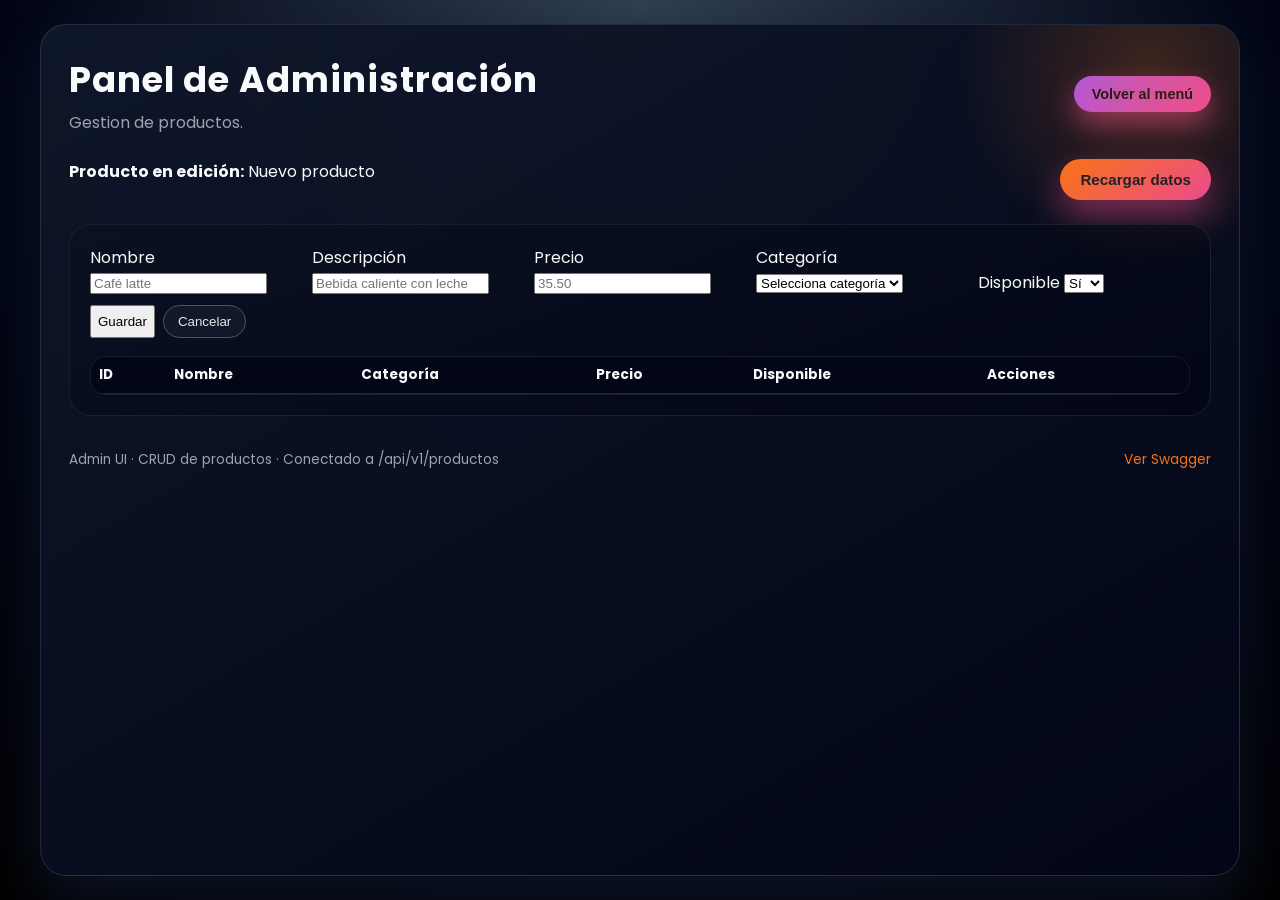
==== app/frontend/admin.html @ e2c0c21c "Agregar interfaz UI Frontend" ====
<!DOCTYPE html>
<html lang="es">
<head>
  <meta charset="UTF-8" />
  <title>Cafetería – Administrador</title>
  <meta name="viewport" content="width=device-width, initial-scale=1" />
  <link rel="stylesheet" href="./styles.css" />
</head>
<body>
  <div class="app">
    <header class="app-header">
      <div>
        <h1>Panel de Administración</h1>
        <p>Gestion de productos.</p>
      </div>

      <div style="display:flex; gap:12px; align-items:center;">
        <button
          onclick="window.location.href='/ui'"
          style="
            border-radius:999px;
            border:none;
            background:linear-gradient(135deg,#a855f7,#ec4899);
            color:#020617;
            padding:10px 18px;
            font-weight:600;
            font-size:0.9rem;
            cursor:pointer;
            box-shadow:0 12px 28px rgba(236,72,153,0.55);
          "
        >
          Volver al menú
        </button>
      </div>
    </header>

    <section class="toolbar">
      <div>
        <strong>Producto en edición:</strong>
        <span id="edit-status">Nuevo producto</span>
      </div>
      <div></div>
      <button id="reload-admin-btn">Recargar datos</button>
    </section>

    <main class="content">
      <!-- Formulario -->
      <section style="margin-bottom:18px;">
        <form id="product-form" style="display:grid; gap:10px; grid-template-columns: repeat(auto-fit,minmax(200px,1fr)); align-items:flex-end;">
          <input type="hidden" id="product-id" />

          <div>
            <label for="nombre">Nombre</label>
            <input id="nombre" type="text" placeholder="Café latte" required />
          </div>

          <div>
            <label for="descripcion">Descripción</label>
            <input id="descripcion" type="text" placeholder="Bebida caliente con leche" required />
          </div>

          <div>
            <label for="precio">Precio</label>
            <input id="precio" type="number" step="0.01" min="0" placeholder="35.50" required />
          </div>

          <div>
            <label for="categoria">Categoría</label>
            <select id="categoria" required>
              <option value="">Selecciona categoría</option>
            </select>
          </div>

          <div>
            <label for="disponible">Disponible</label>
            <select id="disponible">
              <option value="true">Sí</option>
              <option value="false">No</option>
            </select>
          </div>

          <div style="display:flex; gap:8px;">
            <button type="submit">Guardar</button>
            <button type="button" id="cancel-edit-btn" style="background:#111827;border-radius:999px;border:1px solid #4b5563;color:#e5e7eb;padding:8px 14px;cursor:pointer;">
              Cancelar
            </button>
          </div>
        </form>
      </section>

      <!-- Tabla -->
      <section>
        <div style="overflow:auto; max-height:360px; border-radius:16px; border:1px solid rgba(31,41,55,0.7);">
          <table style="width:100%; border-collapse:collapse; font-size:0.85rem;">
            <thead style="background:#020617; position:sticky; top:0; z-index:1;">
              <tr>
                <th style="padding:8px; text-align:left; border-bottom:1px solid #1f2937;">ID</th>
                <th style="padding:8px; text-align:left; border-bottom:1px solid #1f2937;">Nombre</th>
                <th style="padding:8px; text-align:left; border-bottom:1px solid #1f2937;">Categoría</th>
                <th style="padding:8px; text-align:left; border-bottom:1px solid #1f2937;">Precio</th>
                <th style="padding:8px; text-align:left; border-bottom:1px solid #1f2937;">Disponible</th>
                <th style="padding:8px; text-align:left; border-bottom:1px solid #1f2937;">Acciones</th>
              </tr>
            </thead>
            <tbody id="products-table-body"></tbody>
          </table>
        </div>
      </section>
    </main>

    <footer class="app-footer">
      <span>Admin UI · CRUD de productos · Conectado a /api/v1/productos</span>
      <a href="/docs" target="_blank">Ver Swagger</a>
    </footer>
  </div>

  <script src="./admin.js"></script>
</body>
</html>
---- app/frontend/styles.css ----
/* Fuente moderna */
@import url("https://fonts.googleapis.com/css2?family=Poppins:wght@300;400;600;700&display=swap");

:root {
  --bg: #020617;
  --bg-card: #0b1120;
  --bg-soft: #0f172a;
  --accent: #f97316; /* naranja */
  --accent2: #22c55e; /* verde */
  --accent-soft: rgba(249, 115, 22, 0.16);
  --text: #f9fafb;
  --text-soft: #9ca3af;
  --border: #1f2937;
  --radius-lg: 20px;
  --shadow-soft: 0 24px 60px rgba(15, 23, 42, 0.88);
  --transition-fast: 0.18s ease-out;
}

*,
*::before,
*::after {
  box-sizing: border-box;
}

body {
  margin: 0;
  min-height: 100vh;
  font-family: "Poppins", sans-serif;
  background: radial-gradient(circle at top, #334155 0, #020617 55%, #000 100%);
  color: var(--text);
  display: flex;
  justify-content: center;
  padding: 24px;
}

.app {
  width: 100%;
  max-width: 1200px;
  background: linear-gradient(150deg, rgba(15, 23, 42, 0.96), #020617);
  border-radius: 26px;
  border: 1px solid rgba(148, 163, 184, 0.2);
  box-shadow: var(--shadow-soft);
  padding: 28px;
  display: flex;
  flex-direction: column;
  gap: 24px;
  position: relative;
  overflow: hidden;
}

/* Glow decorativo */
.app::before {
  content: "";
  position: absolute;
  width: 420px;
  height: 420px;
  background: radial-gradient(circle, rgba(249, 115, 22, 0.22), transparent 65%);
  top: -160px;
  right: -120px;
  filter: blur(4px);
  pointer-events: none;
}

/* Header */
.app-header {
  display: flex;
  justify-content: space-between;
  align-items: center;
}

.app-header h1 {
  margin: 0;
  font-size: 2.2rem;
  letter-spacing: 0.03em;
}

.app-header p {
  margin: 4px 0 0;
  color: var(--text-soft);
  font-size: 1rem;
}

.header-badge {
  background: linear-gradient(135deg, #22c55e, #16a34a);
  border-radius: 999px;
  padding: 10px 20px;
  text-align: right;
  color: #052e16;
  min-width: 140px;
  font-weight: bold;
  box-shadow: 0 18px 34px rgba(22, 163, 74, 0.6);
}

.header-badge span {
  display: block;
  font-size: 1.5rem;
}

.header-badge small {
  font-size: 0.7rem;
  opacity: 0.85;
}

/* Toolbar */
.toolbar {
  display: grid;
  grid-template-columns: 3fr 2fr auto;
  gap: 16px;
}

.toolbar input,
.toolbar select {
  background: var(--bg-soft);
  border-radius: 999px;
  border: 1px solid var(--border);
  padding: 12px 18px;
  color: var(--text);
  font-size: 0.95rem;
  outline: none;
  transition: 0.2s;
}

.toolbar input::placeholder {
  color: var(--text-soft);
}

.toolbar input:focus,
.toolbar select:focus {
  border-color: var(--accent);
  box-shadow: 0 0 0 2px rgba(249, 115, 22, 0.35);
  transform: translateY(-2px);
}

.toolbar button {
  border-radius: 999px;
  border: none;
  background: linear-gradient(135deg, #f97316, #ec4899);
  color: #0f172a;
  padding: 12px 20px;
  font-weight: 600;
  font-size: 0.95rem;
  cursor: pointer;
  transition: 0.2s;
  box-shadow: 0 14px 34px rgba(236, 72, 153, 0.5);
}

.toolbar button:hover {
  transform: translateY(-2px);
  filter: brightness(1.05);
}

.toolbar button:active {
  transform: translateY(0);
}

/* Content */
.content {
  background: linear-gradient(160deg, #0b1120, #020617);
  border-radius: 22px;
  padding: 20px;
  border: 1px solid rgba(31, 41, 55, 0.7);
}

.grid {
  display: grid;
  grid-template-columns: repeat(auto-fill, minmax(240px, 1fr));
  gap: 18px;
}

/* Cards */
.product-card {
  background: linear-gradient(160deg, #0f172a, #020617);
  border-radius: var(--radius-lg);
  padding: 16px;
  border: 1px solid rgba(31, 41, 55, 0.9);
  position: relative;
  overflow: hidden;
  transition: 0.25s ease;
}

.product-card:hover {
  transform: translateY(-4px);
  border-color: var(--accent);
  box-shadow: 0 18px 30px rgba(0, 0, 0, 0.7);
}

.product-card::before {
  content: "";
  position: absolute;
  inset: 0;
  background: radial-gradient(circle at top right, rgba(249, 115, 22, 0.2), transparent 70%);
  opacity: 0;
  transition: 0.25s;
}

.product-card:hover::before {
  opacity: 1;
}

.product-header {
  display: flex;
  justify-content: space-between;
  margin-bottom: 6px;
}

.product-name {
  font-weight: 600;
  font-size: 1.1rem;
}

.product-badge {
  padding: 4px 10px;
  background: rgba(56, 189, 248, 0.2);
  border: 1px solid rgba(56, 189, 248, 0.5);
  color: #7dd3fc;
  border-radius: 999px;
  font-size: 0.75rem;
}

.product-description {
  color: var(--text-soft);
  font-size: 0.85rem;
  margin-bottom: 10px;
}

.product-meta {
  display: flex;
  justify-content: space-between;
  font-size: 0.85rem;
}

.product-price {
  font-weight: 700;
  color: #fed7aa;
}

/* Footer */
.app-footer {
  margin-top: 10px;
  color: var(--text-soft);
  font-size: 0.85rem;
  display: flex;
  justify-content: space-between;
}

.app-footer a {
  color: var(--accent);
  text-decoration: none;
}

.app-footer a:hover {
  text-decoration: underline;
}

/* Responsive */
@media (max-width: 768px) {
  .app {
    padding: 18px;
    border-radius: 0;
  }

  body {
    padding: 0;
  }

  .toolbar {
    grid-template-columns: 1fr;
  }

  .app-header {
    flex-direction: column;
    align-items: flex-start;
  }
}
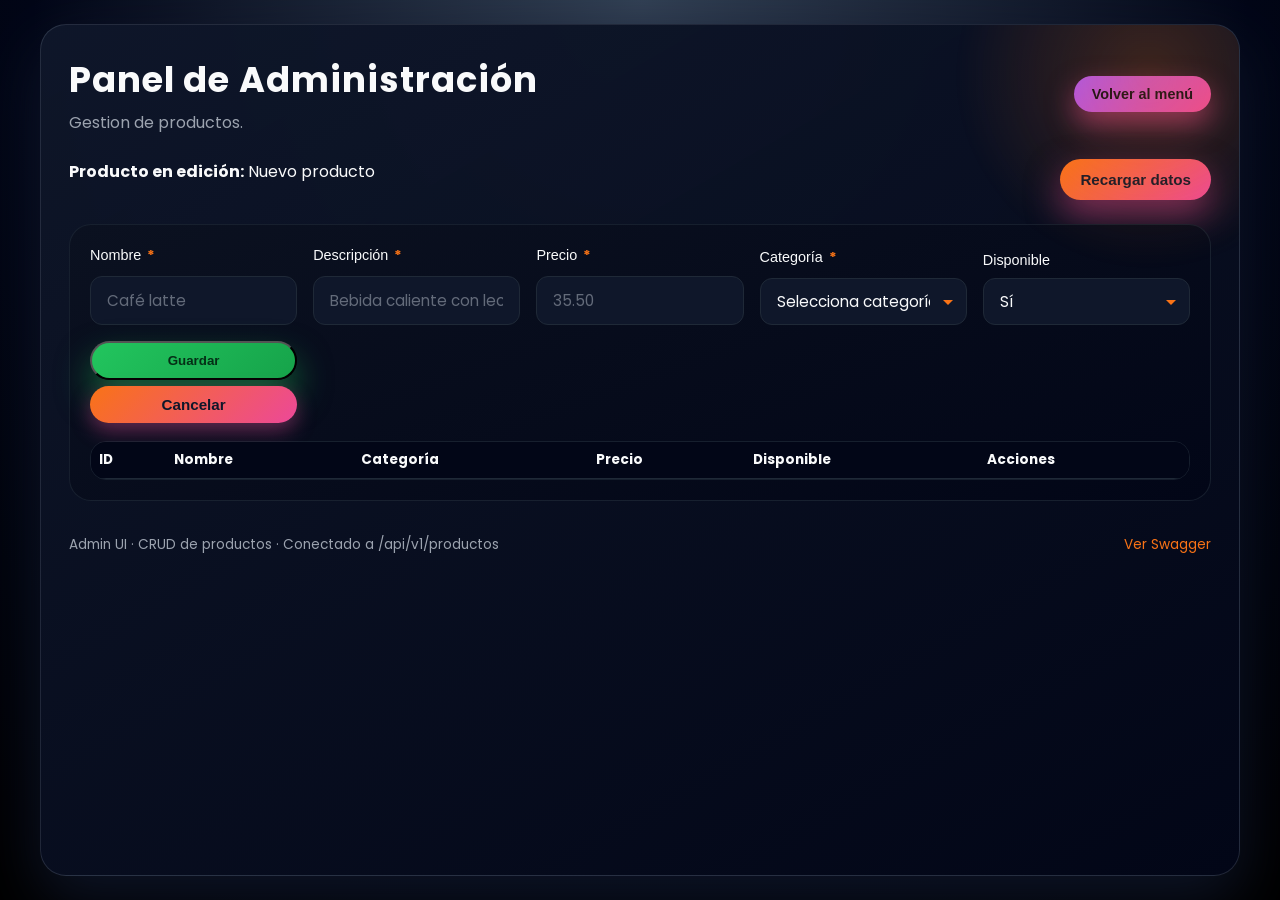
==== commit 6702a215: "[Build] Clases para el menu e inputs de adminview" ====
--- a/app/frontend/admin.html
+++ b/app/frontend/admin.html
@@ -46,26 +46,26 @@
     <main class="content">
       <!-- Formulario -->
       <section style="margin-bottom:18px;">
-        <form id="product-form" style="display:grid; gap:10px; grid-template-columns: repeat(auto-fit,minmax(200px,1fr)); align-items:flex-end;">
+        <form id="product-form">
           <input type="hidden" id="product-id" />
 
           <div>
-            <label for="nombre">Nombre</label>
+            <label for="nombre">Nombre <span class="required-indicator">*</span></label>
             <input id="nombre" type="text" placeholder="Café latte" required />
           </div>
 
           <div>
-            <label for="descripcion">Descripción</label>
+            <label for="descripcion">Descripción <span class="required-indicator">*</span></label>
             <input id="descripcion" type="text" placeholder="Bebida caliente con leche" required />
           </div>
 
           <div>
-            <label for="precio">Precio</label>
+            <label for="precio">Precio <span class="required-indicator">*</span></label>
             <input id="precio" type="number" step="0.01" min="0" placeholder="35.50" required />
           </div>
 
           <div>
-            <label for="categoria">Categoría</label>
+            <label for="categoria">Categoría <span class="required-indicator">*</span></label>
             <select id="categoria" required>
               <option value="">Selecciona categoría</option>
             </select>
@@ -79,9 +79,9 @@
             </select>
           </div>
 
-          <div style="display:flex; gap:8px;">
+          <div class="form-buttons-container">
             <button type="submit">Guardar</button>
-            <button type="button" id="cancel-edit-btn" style="background:#111827;border-radius:999px;border:1px solid #4b5563;color:#e5e7eb;padding:8px 14px;cursor:pointer;">
+            <button type="button" id="cancel-edit-btn" class="cancel-edit-btn">
               Cancelar
             </button>
           </div>
--- a/app/frontend/styles.css
+++ b/app/frontend/styles.css
@@ -80,11 +80,47 @@
   font-size: 1rem;
 }
 
+.form-buttons-container {
+  display: flex;
+  gap: 12px;
+  align-items: column;
+  width: 100%;
+}
+
+.form-buttons-container button {
+  flex: 1;
+}
+
+.cancel-edit-btn {
+  border-radius: 999px;
+  border: none;
+  background: linear-gradient(135deg, #f97316, #ec4899);
+  color: #0f172a;
+  padding: 10px 20px;
+  font-weight: 600;
+  font-size: 0.95rem;
+  cursor: pointer;
+  transition: all var(--transition-fast);
+  box-shadow: 0 8px 20px rgba(236, 72, 153, 0.4);
+  text-align: center;
+  min-width: 140px;
+}
+
+.cancel-edit-btn:hover {
+  transform: translateY(-2px);
+  box-shadow: 0 12px 28px rgba(236, 72, 153, 0.6);
+  filter: brightness(1.05);
+}
+
+.cancel-edit-btn:active {
+  transform: translateY(0);
+}
+
 .header-badge {
   background: linear-gradient(135deg, #22c55e, #16a34a);
   border-radius: 999px;
   padding: 10px 20px;
-  text-align: right;
+  text-align: center;
   color: #052e16;
   min-width: 140px;
   font-weight: bold;
@@ -199,22 +235,45 @@
 
 .product-header {
   display: flex;
-  justify-content: space-between;
+  flex-direction: column;
+  gap: 8px;
   margin-bottom: 6px;
+}
+
+.product-name-container {
+  width: 100%;
 }
 
 .product-name {
   font-weight: 600;
   font-size: 1.1rem;
+  margin: 0;
+}
+
+.product-badge-container {
+  width: 100%;
+  display: flex;
+  align-items: flex-start;
 }
 
 .product-badge {
-  padding: 4px 10px;
+  display: inline-flex;
+  align-items: center;
+  justify-content: center;
+  width: 100%;
+  min-height: 28px;
+  padding: 6px 12px;
   background: rgba(56, 189, 248, 0.2);
   border: 1px solid rgba(56, 189, 248, 0.5);
   color: #7dd3fc;
-  border-radius: 999px;
+  border-radius: 12px;
   font-size: 0.75rem;
+  font-weight: 500;
+  white-space: nowrap;
+  overflow: hidden;
+  text-overflow: ellipsis;
+  box-sizing: border-box;
+  text-align: center;
 }
 
 .product-description {
@@ -232,6 +291,37 @@
 .product-price {
   font-weight: 700;
   color: #fed7aa;
+}
+
+.product-available {
+  display: inline-flex;
+  align-items: center;
+  justify-content: center;
+  background: linear-gradient(135deg, #22c55e, #16a94cc4);
+  border-radius: 999px;
+  padding: 6px 16px;
+  text-align: center;
+  color: #052e16;
+  min-width: 100px;
+  font-weight: bold;
+  box-shadow: 0 8px 20px rgba(22, 163, 74, 0.4);
+  font-size: 0.85rem;
+}
+
+.product-unavailable {
+  display: inline-flex;
+  align-items: center;
+  justify-content: center;
+  border-radius: 999px;
+  border: none;
+  background: linear-gradient(135deg, #f97316, #ec4899);
+  color: #0f172a;
+  padding: 6px 16px;
+  font-weight: 600;
+  font-size: 0.85rem;
+  text-align: center;
+  min-width: 100px;
+  box-shadow: 0 8px 20px rgba(236, 72, 153, 0.4);
 }
 
 /* Footer */
@@ -250,6 +340,102 @@
 
 .app-footer a:hover {
   text-decoration: underline;
+}
+
+/* Formulario - Estilos para inputs */
+#product-form {
+  display: grid;
+  gap: 16px;
+  grid-template-columns: repeat(auto-fit, minmax(200px, 1fr));
+  align-items: flex-end;
+}
+
+#product-form > div {
+  display: flex;
+  flex-direction: column;
+  gap: 6px;
+}
+
+#product-form label {
+  font-size: 0.9rem;
+  font-weight: 500;
+  color: var(--text);
+  margin-bottom: 4px;
+}
+
+.required-indicator {
+  color: var(--accent);
+  font-weight: 700;
+  margin-left: 2px;
+}
+
+#product-form input[type="text"],
+#product-form input[type="number"],
+#product-form select {
+  background: var(--bg-soft);
+  border: 1px solid var(--border);
+  border-radius: 12px;
+  padding: 12px 16px;
+  color: var(--text);
+  font-size: 0.95rem;
+  font-family: "Poppins", sans-serif;
+  outline: none;
+  transition: all var(--transition-fast);
+  width: 100%;
+}
+
+#product-form input[type="text"]::placeholder,
+#product-form input[type="number"]::placeholder {
+  color: var(--text-soft);
+  opacity: 0.6;
+}
+
+#product-form input[type="text"]:focus,
+#product-form input[type="number"]:focus,
+#product-form select:focus {
+  border-color: var(--accent);
+  box-shadow: 0 0 0 3px rgba(249, 115, 22, 0.2);
+  transform: translateY(-1px);
+}
+
+#product-form input[type="text"]:valid,
+#product-form input[type="number"]:valid {
+  border-color: rgba(34, 197, 94, 0.5);
+}
+
+#product-form input[type="text"]:invalid:not(:placeholder-shown),
+#product-form input[type="number"]:invalid:not(:placeholder-shown) {
+  border-color: rgba(239, 68, 68, 0.6);
+}
+
+#product-form select {
+  cursor: pointer;
+  appearance: none;
+  background-image: url("data:image/svg+xml,%3Csvg xmlns='http://www.w3.org/2000/svg' width='12' height='12' viewBox='0 0 12 12'%3E%3Cpath fill='%23f97316' d='M6 9L1 4h10z'/%3E%3C/svg%3E");
+  background-repeat: no-repeat;
+  background-position: right 12px center;
+  padding-right: 36px;
+}
+
+#product-form button[type="submit"] {
+  background: linear-gradient(135deg, #22c55e, #16a34a);
+  border-radius: 999px;
+  padding: 10px 20px;
+  color: #052e16;
+  min-width: 140px;
+  font-weight: bold;
+  box-shadow: 0 18px 34px rgba(22, 163, 74, 0.6);
+  text-align: center;
+}
+
+#product-form button[type="submit"]:hover {
+  transform: translateY(-2px);
+  box-shadow: 0 12px 28px rgba(22, 163, 74, 0.761);
+  filter: brightness(1.05);
+}
+
+#product-form button[type="submit"]:active {
+  transform: translateY(0);
 }
 
 /* Responsive */
@@ -271,4 +457,8 @@
     flex-direction: column;
     align-items: flex-start;
   }
-}
+
+  #product-form {
+    grid-template-columns: 1fr;
+  }
+}
